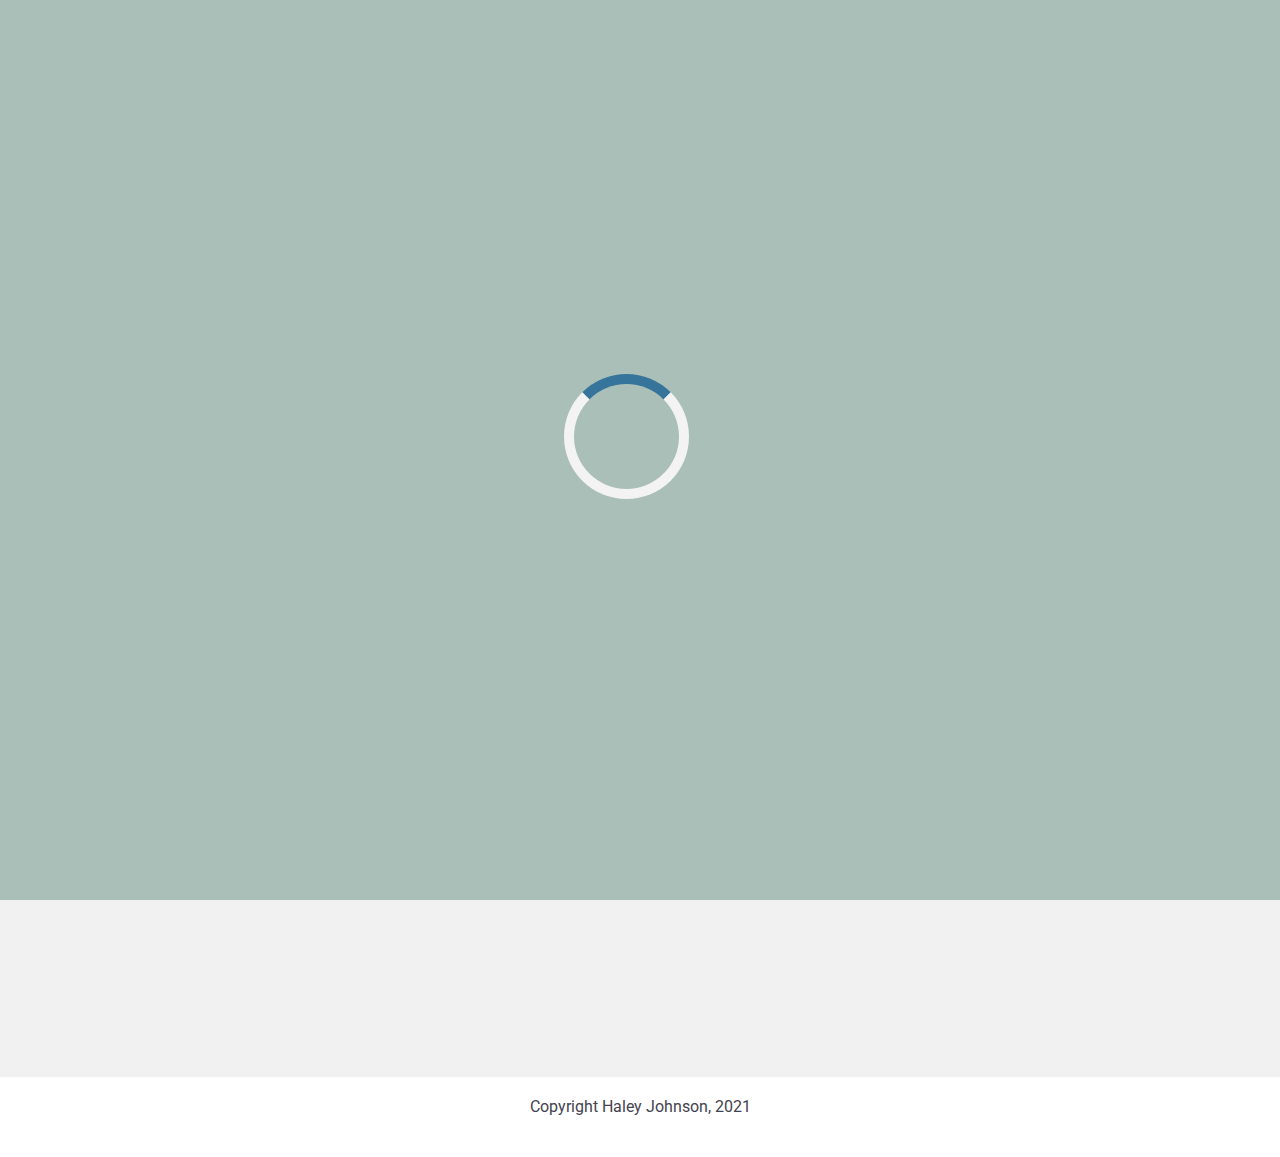
==== index.html @ 7230349d "fixed skip to content with javascript" ====
<!DOCTYPE html>
<html lang="en">
  <head>
    <meta charset="utf-8">
    <meta name="viewport" content="width=device-width, initial-scale=1.0">
    <!-- FILL IN WITH FAVICON -->
    <link rel='shortcut icon' type='image/jgp' href="images/favicon.ico">
    <link rel="stylesheet" type="text/css" href="CSS/html5reset.css">
    <link rel="stylesheet" type="text/css" href="CSS/style.css">
    <link rel="preconnect" href="https://fonts.googleapis.com">
    <link rel="preconnect" href="https://fonts.googleapis.com">
    <link rel="preconnect" href="https://fonts.gstatic.com" crossorigin>
    <link href="https://fonts.googleapis.com/css2?family=Raleway:wght@700&family=Roboto:ital,wght@0,400;0,700;1,400&display=swap" rel="stylesheet">
    <title>Haley Johnson</title>
</head>
<body>
  <a class = "skip" id='landing-skip' href="#landing-image">Skip to Main Content</a>

  <div id='loadpage'>
    <div id="loader"></div>
  </div>

    <header>
      <h1><a href='index.html'>Haley Johnson</a></h1>
        <nav>
          <ul class="nav_links">
          <!-- note to self: fill in links -->
            <!-- <li class="nav_item"><a id='current' href="index.html">Home</a></li> -->
            <li class="nav_item"><a href="about.html">About</a></li>
            <li class="nav_item"><a href="projects.html">Projects</a></li>
            <li class="nav_item"><a href="rabbitholes.html">Book Reviews</a></li>
            <li class="nav_item"><a href="contact.html">Contact</a></li>
          </ul>
        </nav>
    </header>
  <main>

  <div id='flip-container' class='hidden'> 
    <div id="flip-card" id='main' class='hidden'>
      <div id="flip-card-inner" class='hidden'>
        <div id="flip-card-front" class='hidden'>
          <img src="images/seattle.png" alt="Avatar">
        </div>
        <div id="flip-card-back" class='hidden'>
          <h2>welcome!</h2>
          <p>I'm Haley! I'm a junior at the University of Michigan studying information science and statistics. 
            I first started coding in 9th grade when I taught myself how to do fun animations in JavaScript (which
            are unfortunately (maybe thankfully??) no longer avaliable due my high school deactivating my old Google account). 
            I love learning about technology and digital culture and getting to create cool stuff! </br> </br>
            Check out the links to learn more about me. </p>
        </div>
      </div>
      <div class='text_block' id='pls-hover'>
        Hover on the image to learn more about me!
      </div>
    </div>
  </div>

  <div class='landing' id='landing-container'>
    <div class='text-block-img'>
      <img src="images/seattle.png" alt="Avatar" id='landing-image'>
    </div>
    <div class='text_block' id='landing-block'>
      I'm Haley! I'm a junior at the University of Michigan studying information science and statistics. 
        I first started coding in 9th grade when I taught myself how to do fun animations in JavaScript (which
        are unfortunately (maybe thankfully??) no longer avaliable due my high school deactivating my old Google account). 
        I love learning about technology and digital culture and getting to create cool stuff! </br> </br>
        Check out the links to learn more about me.
    </div>
  </div>

  </main>
  <script src='javascript/loader.js'></script> 
  <script src="javascript/resize.js"></script> 
  <footer>
      <p>Copyright Haley Johnson, 2021</p>
  </footer>
  </body>
</html>
---- CSS/style.css ----
html{
    height: 100%;
    }

body{
    min-height: 100%;
    margin: 0;
    background: #f1f1f1;
    font-family: 'Roboto', sans-serif;
    padding: 0;
    }      

/* loader */
#loadpage{
    position: fixed;
    background-color:#AABFB8;
    width: 100%;
    height: 100%;
    z-index: 1000000000;
}
    
#loader {
    position: absolute;
    left: 50%;
    top: 50%;
    z-index: 1;
    width: 125px;
    height: 125px;
    margin: -76px 0 0 -76px;
    border: 10px solid #f3f3f3;
    border-radius: 50%;
    border-top: 10px solid #37749c;
    -webkit-animation: spin 1.5s linear infinite;
    animation: spin 1.5s linear infinite;
}

/* scrollbar */

/* width */
::-webkit-scrollbar {
    width: 5px;
    }
  
  /* Track */
  ::-webkit-scrollbar-track {
    background: #f1f1f1;
  }
  
  /* Handle */
  ::-webkit-scrollbar-thumb {
    background: #A4B1A0;
    border-radius: 3px;
  }

/* Selection Color */

::selection {
    background: #b2cac5; /* WebKit/Blink Browsers */
  }
::-moz-selection {
    background: #b2cac5; /* Gecko Browsers */
  }
  

body > header{
    position: sticky;
    top: 0;
    left: 0;
    z-index: 100;
  }

p + p {
    margin-top: 10px;
}

header{
    background: #AABFB8;
    position: sticky;
    position: -webkit-sticky;
    top: 0px; 
    width: 100%;
    display: flex;
    align-items: center;
    justify-content: space-between;
    padding: 10px 20px;
    color: #43434f;  
}

a, a:visited{
    color: #157eaf;
    /* why iis github so hard */
}

a:hover{
    color: #2b596e;
}

header a, header a:hover, header a:visited, h1 a{
    text-decoration: none;
    -webkit-text-decoration: none;
    color: hsl(240, 8%, 29%);
}

.nav_links{
    text-align: right;
    line-height: 1.5;
    display: flex;
    flex-direction: column;
    flex-wrap: wrap;
    align-items: left;
    justify-content: center;
}

.nav_item a{
    margin-left: 20px; 
    /* text-decoration: none; */
    /* -webkit-text-decoration: none; */
    color: #414147;
    font-size: 0.9em;
} 

.nav_item a:hover{
    text-decoration-line: underline;
    text-decoration-color: #414147;
    text-decoration-style: solid;
    text-decoration-thickness: 3px;
    -webkit-text-decoration-line: underline;
    -webkit-text-decoration-color: #414147;
    -webkit-text-decoration-style: solid;
    -webkit-text-decoration-thickness: 3px; 
}

#current{
    color: #2c2c74;
    text-decoration-line: underline;
    text-decoration-color: #2c2c74;
    text-decoration-style: solid;
    text-decoration-thickness: 3px;
    -webkit-text-decoration-line: underline;
    -webkit-text-decoration-color: #2c2c74;
    -webkit-text-decoration-style: solid;
    -webkit-text-decoration-thickness: 3px; 
}

header > h1{
    font-family: 'Raleway', sans-serif;
    font-size: 1.5em;
    text-transform: uppercase;
    margin: auto 0px;
}

a.skip{
    background: white;
    left: 0;
    padding: 6px;
    position: absolute;
    top: -40px;
    -webkit-transition: top 1s ease-out;
    transition: top 1s ease-out;
    z-index: 100000;
  }
  
  a.skip:focus{
    top:20px;
    color: black;
    text-decoration-style: solid;
    -webkit-text-decoration-style: solid;
  }

/* Landing Page */

#flip-container{
    height: 100vh;
    padding: 50px;
}

#flip-card {
    background-color: transparent;
    max-width: 750px;
    height: 75%;
    top: 25%;
    border: 1px solid #f1f1f1;
    margin: 50px auto;
  }
  
  /* This container is needed to position the front and back side */
  #flip-card-inner {
    position: relative;
    width: 100%;
    height: 100%;
    text-align: center;
    transition: transform 0.8s;
    transform-style: preserve-3d;
  }
  
  /* Do an horizontal flip when you move the mouse over the flip box container */
  #flip-card:hover #flip-card-inner {
    transform: rotateY(180deg);
  }
  
  /* Position the front and back side */
  #flip-card-front, #flip-card-back {
    position: absolute;
    width: 100%;
    height: 100%;
    -webkit-backface-visibility: hidden; /* Safari */
    backface-visibility: hidden;
    border-radius: 5px;
  }

  #flip-card-front img {
    border-radius: 5px;
  }
  
  /* Style the front side (fallback if image is missing) */
  #flip-card-front {
    background-color: #bbb;
    color: black;
  }
  
  /* Style the back side */
  #flip-card-back {
    background-color: #517470;
    color: white;
    transform: rotateY(180deg);
    overflow-y: scroll;
    font-size: 1.15em;
    line-height: 1.5em;
    text-align: left;
  }

  #flip-card-back h2{
      margin-bottom: -30px;
      font-family: 'Raleway', sans-serif;
      text-transform: uppercase;
      text-decoration-line: underline;
      text-decoration-style: solid;
      text-decoration-color: #fff;
      text-decoration-thickness: 0.15em;
      text-transform: uppercase;
      -webkit-text-decoration-line: underline;
      -webkit-text-decoration-style: solid;
      -webkit-text-decoration-color: #fff;
      -webkit-text-decoration-thickness: 0.15em;
      font-size: 2em;
  }

  #flip-card-front img{
      height: 100%;
      width: 100%;
      object-fit: cover;
  }

  #flip-card-back p, #flip-card-back h2{
      padding: 30px;
  }

  #pls-hover{
      margin-top: 5px;
      padding: 10px;
      font-size: 0.75em;
  }

  .hidden{
    display: none;
}

.landing{
    display: flex;
    flex-direction: column;
    width: 80%;
    padding: 50px 0px;
    margin-top: 50px;
    margin-bottom: 100px;
    justify-content: center;
    align-content: center; 
    margin: auto;
    max-width: 700px;
}

.text-block-img > img{
    border-radius: 5px;
    width: 100%;
    object-fit: cover;
}

.text_block{
    background: rgba(255, 255, 255, 1.0);
    padding: 20px;
    border-radius: 5px;
    line-height: 1.5;
}

/* container thing */

.container{
    display: flex;
    flex-direction: column;
    flex-basis: 80%;
    justify-content: center;
    align-self: center;
    margin: 50px;
    border-radius: 5px;
    padding: 0px;
}

/* rabbit holes */

.hole{
    background: rgba(255, 255, 255, 0.85);
    margin: 50px 50px 50px 50px;
    padding: 20px;
    width: inherit;
    border-radius: 5px;
}

 .hole li, .gallery-text-box li{
    line-height: 1.5em;
} 
s
.hole ul, .book-item ul {
    margin-left: 20px;
    list-style: circle;
}

.hole ul ul{
    margin-left: 20px;
    list-style: circle;
}

.hole ul ul li{
    padding: 4px;
}

.hole h2, .gallery-text-box h2, .contact-header, .text_block h2,  .book-item h2, h2.project-item{
    font-family: 'Raleway', sans-serif;
    margin-bottom: 5px;
    text-decoration-line: underline;
    text-decoration-color: #adc0c3;
    text-decoration-style: solid;
    text-decoration-thickness: 3px; 
    -webkit-text-decoration-line: underline;
    -webkit-text-decoration-color: #adc0c3;
    -webkit-text-decoration-style: solid;
    -webkit-text-decoration-thickness: 3px; 
    text-transform: uppercase;
    padding-bottom: 5px; 
    line-height: 1.5em;

}

.text_block h2{
    font-size: 1.5em;
}

.hole li ul a, .hole li ul a:visited{
    color: #000;
    text-decoration: none;
    -webkit-text-decoration: none;
}

.hole li ul a:hover{
    color: rgb(70, 79, 167);
}

/* Styling Contact Form */
.contact-header{
    background: #fff;
    margin: 50px 50px -42.5px 50px;
    padding: 20px;
    border-radius: 5px
}

.form-box{
    width: inherit;
    height: 100%;
    margin: 50px;
    padding: 20px;
    background-color: #fff;
    align-self: center;
    border-radius: 5px;
}

input[type=text], select {
    width: 100%;
    padding: 12px 20px;
    margin: 8px 0;
    display: inline-block;
    border: 1px solid #ccc; 
    border-radius: 4px;
    box-sizing: border-box;
  }
  
  input[type=submit] {
    width: 100%;
    background-color: #3e94bd;
    color: white;
    padding: 14px 20px;
    margin: 8px 0;
    border: none;
    border-radius: 8px;
    text-transform: uppercase;
    /* fixing weird styling in safarai */
    -webkit-appearance: none;
    -moz-appearance: none;
    appearance: none;
  }
  
  input[type=submit]:hover {
    background-color: #386a81;
  }

  #additional-contact{
      margin-top: -40px;
      font-size: 0.85em;
  }

  #message{
      height: 80px;
  }

  /* Projects */

  .project-item{
    padding: 20px; 
    background: #fff;
    width: inherit;
    max-width: 600px;
    border-radius: 5px;
    margin: auto;
    margin-bottom: 50px;
  }  

  h2.project-item{ 
      margin-bottom: 7.5px;
      padding: 20px 20px 20px 20px;
  } 

  /* About Page */

  .gallery-container{
      display: grid;
      grid-template-columns: 80%;
      justify-content: center;
      align-items: center;
      margin: 50px auto;
  }

  .gallery-container .gallery-text-box:nth-of-type(2){
    border-top: 5px solid #adc0c3 ; 
  }

  #parallax{
    margin-bottom: -5px;
    background-image: url("../images/manistee.jpg");

    /* Set a specific height */
    min-height: 80px;
  
    /* Create the parallax scrolling effect */
    background-attachment: fixed;
    background-position: center;
    background-repeat: no-repeat;
    background-size: cover;
  }

  .gallery-img, .gallery-text-box {
      background: #fff;
      padding: 10px; 
      margin: 10px;
      border-radius: 5px;
  }

  .gallery-text-box{
      display:flex;
      flex-flow: column wrap;
      justify-content: space-between;
      align-content: center;
  }

  .gallery-img{
      position: relative;
  }

  .gallery-img:hover{
      opacity: 0.25;
      background-color: rgb(255, 255, 255);
      -webkit-transition: background-color 2s ease-out;
      -moz-transition: background-color 2s ease-out;
      -o-transition: background-color 2s ease-out;
      transition: background-color 2s ease-out;
  }

  #haley{
      align-self: center;
      border-radius: 50%;
      height: 150px;
      margin-bottom: 10px;
      margin-top: -75px;
      transition: transform .7s ease-in-out;
  }

  #haley:hover{
      transform:rotate(360deg);
  }

  #haley-facts{
      text-align:center;
      align-self: flex-start;
  }

  #haley-facts ul{
      margin-top: -7.55px;
  }

  #bio{
      padding: 15px;
      margin-top: -5px;
      text-align: left;
  }

/* Footer */
footer{
    background-color: #fff;
    padding: 20px;
    text-align: center;
    color: #43434f;
    bottom: 0;
    left: 0;
    width: 100%;
    height: 80px;
  }


  /* book page stuff who knows */

  .books-container{
      display: grid;
      grid-template-rows: repeat(12, auto);
      grid-template-columns: 80%;
      margin-top: 50px;
      justify-content: center;
      align-items: center;
      grid-gap: 50px;
  }

  .book-item{
      display: flex;
      flex-direction: column;
      align-content: center;
      justify-content: center;
      background: #fff;
      border-radius: 5px;
      padding: 20px; 
      margin: auto;
  }

  .book-item:nth-child(12){
      margin-bottom: 50px;
  }

  .book-item img{
      max-height: 250px;
      align-self: center;
  }

  .book-info h2, .book-info p{
      align-self: flex-start;
      justify-self: right;
      line-height: 1.5em;
  }

  .book-info p{
      font-size: 0.8em;
  }

  .book-info h2{
    text-align: center;
}

  .book-info{
      padding: 15px;

  }


  @media screen and (prefers-reduced-motion: reduce){
    #haley:hover{
        transform: none;
    }

    #loader, #loadpage{
        display: none;
    }
} 

@media screen and (min-width: 750px){

    /* modify header */

    header{
        padding: 20px;
    }

    .nav_links{
        flex-direction: row;
        justify-content: center;
        align-items: center;
    }

    .nav_links li{
        justify-items: flex-end;
    }

    .nav_item a{
        font-size: 1.05em;
        line-height: 1.5em;
    }

    header > h1{
        font-size: 2em;
    }

    /* modify about page */
    .gallery-container{
        grid-template-columns: 40% 40%;
        max-width: 800px;
    }

    .gallery-text-box{
        grid-column: 1 / -1;
        flex-direction: row;
        justify-content: space-around;
        align-items: center;
    }

    #haley{
        height: 200px;
    }

    .haley-facts h2, .haley-facts ul li{
        text-align: left;
    }

    /* modify books page */

    .book-item{
        flex-direction: row;
        max-width: 700px;
        font-size: 1em;
    }

    .book-item h2{
        text-align: left;
    }

    .book-info{
        margin-left: 10px;
    }

    .book-info p{
        font-size: 1em;
    }

    /* modify contact page */

    .contact-container{
        max-width: 700px;
        margin: auto;
    }

    /* modify projects page */

} 

  
  @keyframes spin {
    0% { transform: rotate(0deg); }
    100% { transform: rotate(360deg); }
  }
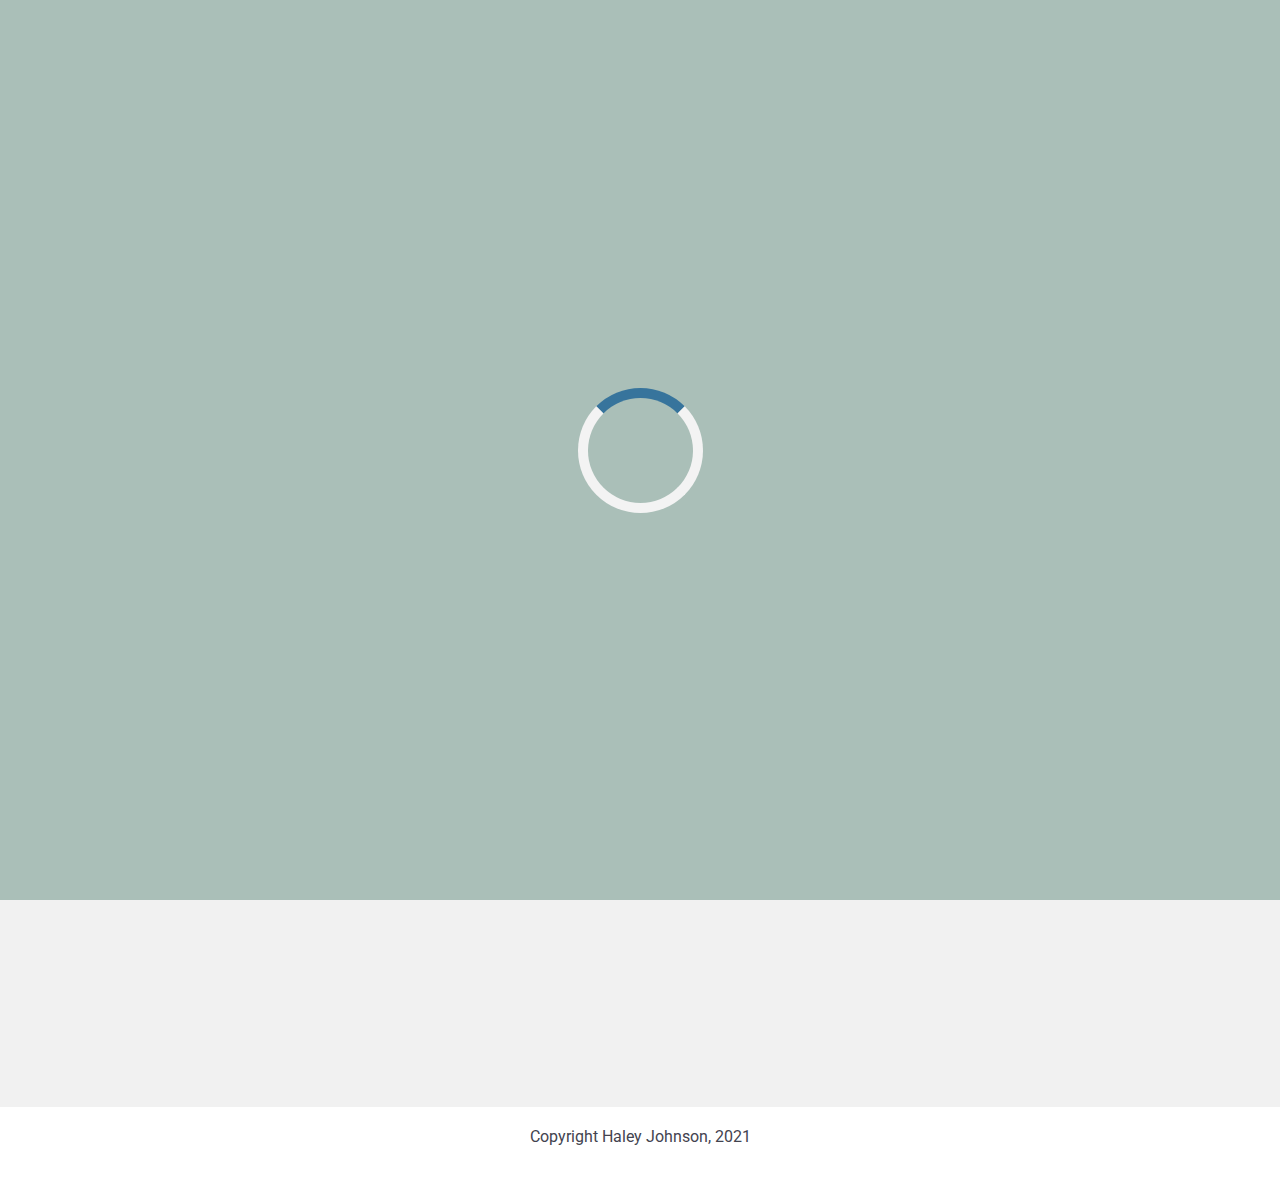
==== commit 75929632: "mother of all git commits" ====
--- a/index.html
+++ b/index.html
@@ -21,11 +21,10 @@
   </div>
 
     <header>
-      <h1><a href='index.html'>Haley Johnson</a></h1>
+      <h1>Haley Johnson</h1>
         <nav>
           <ul class="nav_links">
-          <!-- note to self: fill in links -->
-            <!-- <li class="nav_item"><a id='current' href="index.html">Home</a></li> -->
+            <li class="nav_item" id='home'><a id='current' href="index.html">Home</a></li> 
             <li class="nav_item"><a href="about.html">About</a></li>
             <li class="nav_item"><a href="projects.html">Projects</a></li>
             <li class="nav_item"><a href="rabbitholes.html">Book Reviews</a></li>
@@ -36,18 +35,39 @@
   <main>
 
   <div id='flip-container' class='hidden'> 
-    <div id="flip-card" id='main' class='hidden'>
+    <div id="flip-card" id='main' class='hidden' tabindex="0">
       <div id="flip-card-inner" class='hidden'>
         <div id="flip-card-front" class='hidden'>
           <img src="images/seattle.png" alt="Avatar">
         </div>
         <div id="flip-card-back" class='hidden'>
           <h2>welcome!</h2>
-          <p>I'm Haley! I'm a junior at the University of Michigan studying information science and statistics. 
+          <p tabindex='0'>
+            I'm Haley! I'm a junior at the University of Michigan majoring in information science
+            with minors in statistics and digital studes. I love that I get to study technology, 
+            data science, and digital culture – I really struggled to choose a major (in an alternate 
+            universe I was a data scientist or pre-health or pre-law or.....) but I'm glad
+            I landed on this. 
+          </p>
+          <p tabindex='0'>
+            I am originally from Manistee, Michigan, a small town up north. I grew up a few blocks
+            away from Lake Michigan and spent my childhood swimming, hiking, and watching lots of sunsets
+            on the beach. I firmly believe Northwest Michigan is one of the best places in the world to live.
+          </p>
+          <p>
             I first started coding in 9th grade when I taught myself how to do fun animations in JavaScript (which
             are unfortunately (maybe thankfully??) no longer avaliable due my high school deactivating my old Google account). 
-            I love learning about technology and digital culture and getting to create cool stuff! </br> </br>
-            Check out the links to learn more about me. </p>
+            I've always loved creating things and diving into personal projects, but now I create things
+            that are slightly more advanced than JavaScript animations.
+          </p>
+          <p tabindex='0'>
+            Next summer, I will be joining Meta (formerly known as Facebook) as a 
+            product growth analyst intern in their Menlo Park office. I can't wait to combine my data science skills
+            and product sense to improve user experience. 
+          </p>
+          <p tabindex='0'>
+            Check out the links to learn more about me!
+          </p>
         </div>
       </div>
       <div class='text_block' id='pls-hover'>
@@ -61,17 +81,46 @@
       <img src="images/seattle.png" alt="Avatar" id='landing-image'>
     </div>
     <div class='text_block' id='landing-block'>
-      I'm Haley! I'm a junior at the University of Michigan studying information science and statistics. 
+      <p>
+        I'm Haley! I'm a junior at the University of Michigan majoring in information science
+        with minors in statistics and digital studes. I love that I get to study technology, 
+        data science, and digital culture – I really struggled to choose a major in an alternate 
+        universe I was a data scientist or pre-health or pre-law or.....)
+        but I'm glad I landed on this. 
+      </p>
+      <p>
+        I am originally from Manistee, Michigan, a small town up north. I grew up a few blocks
+        away from Lake Michigan and spent my childhood swimming, hiking, and watching lots of sunsets
+        on the beach. I firmly believe Northwest Michigan is one of the best places in the world to live.
+      </p>
+      <p>
         I first started coding in 9th grade when I taught myself how to do fun animations in JavaScript (which
         are unfortunately (maybe thankfully??) no longer avaliable due my high school deactivating my old Google account). 
-        I love learning about technology and digital culture and getting to create cool stuff! </br> </br>
-        Check out the links to learn more about me.
+        I've always loved creating things and diving into personal projects, but now I create things
+        that are slightly more advanced than JavaScript animations.
+      </p>
+      <p>
+        Next summer, I will be joining Meta (formerly known as Facebook) as a 
+        product growth analyst intern in their Menlo Park office. I can't wait to combine my data science skills
+        and product sense to improve user experience. 
+      </p>
+      <p>
+        Check out the links to learn more about me!
+      </p>
     </div>
   </div>
 
   </main>
   <script src='javascript/loader.js'></script> 
   <script src="javascript/resize.js"></script> 
+  <script async src="https://www.googletagmanager.com/gtag/js?id=G-HFJLZ87KTL"></script>
+  <script>
+  window.dataLayer = window.dataLayer || [];
+  function gtag(){dataLayer.push(arguments);}
+  gtag('js', new Date());
+
+  gtag('config', 'G-HFJLZ87KTL');
+  </script> 
   <footer>
       <p>Copyright Haley Johnson, 2021</p>
   </footer>
--- a/CSS/style.css
+++ b/CSS/style.css
@@ -26,7 +26,7 @@
     z-index: 1;
     width: 125px;
     height: 125px;
-    margin: -76px 0 0 -76px;
+    margin: -62.5px 0 0 -62.5px; 
     border: 10px solid #f3f3f3;
     border-radius: 50%;
     border-top: 10px solid #37749c;
@@ -71,7 +71,7 @@
 
 p + p {
     margin-top: 10px;
-}
+} 
 
 header{
     background: #AABFB8;
@@ -102,14 +102,18 @@
 }
 
 .nav_links{
+    display: grid;
+    grid-template-columns: auto auto;
+    grid-template-rows: auto auto;
     text-align: right;
     line-height: 1.5;
-    display: flex;
-    flex-direction: column;
-    flex-wrap: wrap;
-    align-items: left;
-    justify-content: center;
-}
+    justify-content: end;
+    align-items: center;
+}
+
+#home{
+    grid-column: 1 / -1;
+} 
 
 .nav_item a{
     margin-left: 20px; 
@@ -194,7 +198,8 @@
   }
   
   /* Do an horizontal flip when you move the mouse over the flip box container */
-  #flip-card:hover #flip-card-inner {
+  #flip-card:hover #flip-card-inner,
+  #flip-card:focus #flip-card-inner{
     transform: rotateY(180deg);
   }
   
@@ -251,8 +256,13 @@
       object-fit: cover;
   }
 
-  #flip-card-back p, #flip-card-back h2{
+ #flip-card-back h2{
       padding: 30px;
+      margin-bottom: auto;
+  }
+
+  #flip-card-back p{
+      padding: 10px 30px;
   }
 
   #pls-hover{
@@ -314,11 +324,11 @@
     border-radius: 5px;
 }
 
- .hole li, .gallery-text-box li{
+ .hole li, .gallery-text-box li, .project-item li{
     line-height: 1.5em;
 } 
 s
-.hole ul, .book-item ul {
+.hole ul, .book-item ul, .project-item ul{
     margin-left: 20px;
     list-style: circle;
 }
@@ -393,7 +403,7 @@
   
   input[type=submit] {
     width: 100%;
-    background-color: #3e94bd;
+    background-color: #2b6e8d;
     color: white;
     padding: 14px 20px;
     margin: 8px 0;
@@ -407,12 +417,16 @@
   }
   
   input[type=submit]:hover {
-    background-color: #386a81;
+    background-color: #148dc5;
   }
 
   #additional-contact{
       margin-top: -40px;
       font-size: 0.85em;
+  }
+
+  #additional-contact p{
+      margin-top: 0px;
   }
 
   #message{
@@ -436,7 +450,102 @@
       padding: 20px 20px 20px 20px;
   } 
 
-  /* About Page */
+.project-item ::marker{
+    list-style: none;
+}
+
+#slideshow{
+    margin-top: -42.5px;
+}
+
+#slideshow p{
+    margin-bottom: 15px;
+}
+/* Slideshow container */
+.slideshow-container {
+    max-width: 1000px;
+    position: relative;
+    margin: auto;
+    box-sizing:border-box;
+}
+
+/* Hide the images by default */
+.mySlides {
+    display: none;
+    box-sizing:border-box;
+}
+
+.mySlides img{
+    width: 100%;
+}
+
+/* Next & previous buttons */
+.prev, .next {
+    cursor: pointer;
+    position: absolute;
+    top: 50%;
+    width: auto;
+    margin-top: -22px;
+    padding: 16px;
+    color: rgb(255, 255, 255);
+    font-weight: bold;
+    font-size: 18px;
+    transition: 0.6s ease;
+    border-radius: 0 3px 3px 0;
+    user-select: none;
+}
+
+/* Position the "next button" to the right */
+.next {
+    right: 0;
+    border-radius: 3px 0 0 3px;
+}
+
+/* On hover, add a black background color with a little bit see-through */
+.prev:hover, .next:hover {
+    background-color: rgba(0,0,0,0.8);
+    color: #fff;
+}
+
+/* Caption text */
+.text {
+    font-size: 15px;
+    padding: 10px 10px;
+    position: absolute;
+    margin-top: -5px;
+    width: 100%;
+    text-align: center;
+}
+
+/* The dots/bullets/indicators */
+
+#dots{
+    text-align: center;
+    margin-top: 20px;
+}
+
+.dot {
+    cursor: pointer;
+    height: 15px;
+    width: 15px;
+    margin: 0 2px;
+    background-color: #bbb;
+    border-radius: 50%;
+    display: inline-block;
+    transition: background-color 0.6s ease;
+}
+
+.active, .dot:hover {
+    background-color: #717171;
+}
+
+/* Fading animation */
+.fade {
+    -webkit-animation-name: fade;
+    -webkit-animation-duration: 1.5s;
+    animation-name: fade;
+    animation-duration: 1.5s;
+}
 
   .gallery-container{
       display: grid;
@@ -517,6 +626,7 @@
       padding: 15px;
       margin-top: -5px;
       text-align: left;
+      justify-content: left;
   }
 
 /* Footer */
@@ -536,19 +646,18 @@
 
   .books-container{
       display: grid;
-      grid-template-rows: repeat(12, auto);
+      /* grid-template-rows: repeat(12, content); */
       grid-template-columns: 80%;
       margin-top: 50px;
       justify-content: center;
-      align-items: center;
       grid-gap: 50px;
   }
 
   .book-item{
-      display: flex;
+      display: flex; 
       flex-direction: column;
-      align-content: center;
-      justify-content: center;
+      /* align-items: center;
+      justify-items: center;  */
       background: #fff;
       border-radius: 5px;
       padding: 20px; 
@@ -592,6 +701,14 @@
     #loader, #loadpage{
         display: none;
     }
+
+    #parallax{
+        margin-bottom: -5px;
+        background-image: url("../images/manistee.jpg");
+        background-attachment: scroll;
+    }
+
+
 } 
 
 @media screen and (min-width: 750px){
@@ -603,6 +720,10 @@
     }
 
     .nav_links{
+        display: flex; 
+        flex-wrap: wrap;
+        align-items: left;
+        justify-content: center;
         flex-direction: row;
         justify-content: center;
         align-items: center;
@@ -636,9 +757,14 @@
 
     #haley{
         height: 200px;
+        margin-top: -100px;
     }
 
     .haley-facts h2, .haley-facts ul li{
+        text-align: left;
+    }
+
+    #bio{
         text-align: left;
     }
 
@@ -669,12 +795,152 @@
         margin: auto;
     }
 
+    
+
+} 
+
+@media screen and (min-width: 1150px){
+
+    /* modify nav */
+    header{
+        padding: 30px;
+    }
+
+    .nav_links{
+        flex-direction: row;
+        justify-content: center;
+        align-items: center;
+    }
+
+    .nav_links li{
+        justify-items: flex-end;
+    }
+
+    .nav_item a{
+        font-size: 1.1em;
+        line-height: 1.6em;
+    }
+
+    header > h1{
+        font-size: 2.5em;
+    }
+
+    /* fix skip to content */
+    a.skip{
+        left: 20px;
+        padding: 10px;
+    }
+
+    /* modify landing page */
+
+    #pls-hover{
+        font-size: 1em;
+    }
+
+
+    /* modify about page */
+    .gallery-container{
+        grid-template-columns: repeat(3, 33%);
+        max-width: 1000px;
+    }
+
+    .gallery-text-box{
+        justify-content: center;
+    }
+
+    .gallery-text-box h2, .gallery-text-box ul{
+        text-align: left;
+    }
+    
+    .gallery-text-box h2{
+        font-size: 1.5em;
+    }
+
+    .gallery-text-box ul li, #bio{
+        font-size: 1.05em;
+    }
+
+    #bio p{
+        padding: 10px;
+    }
+
+    #parallax{
+        min-height: 120px;
+    }
+
+    #haley{
+        height: 250px;
+        margin-right: 50px;
+    }
+
+    /* .gallery-img:nth-child(odd){
+        grid-column: 2 / 4;
+    }
+
+    .gallery-img:nth-child(even){
+        grid-column: 2 / 3;
+    }  */
+
+    .gallery-img:hover{
+        border-top-right-radius: 100px;
+        border-top-left-radius: 0px;
+        border-bottom-left-radius: 100px;
+        border-bottom-right-radius: 0px;
+    }
+
     /* modify projects page */
 
-} 
-
-  
+    .project-item{
+        max-width: 800px;
+        font-size: 1.15em;
+    }
+
+    /* modify books page */
+
+    .books-container{
+        grid-template-columns: 40% 40%;
+        /* grid-template-rows: repeat(6, auto); */
+        margin-bottom: 50px;
+        align-items: flex-start;
+        grid-gap: 75px;
+    }
+
+    .book-item h2{
+        text-align: center;
+    }
+
+    .book-item{
+        display: block;
+        flex-direction: column;
+        text-align: center;
+        max-width: 500px;
+        margin-top: 0px;
+    }
+
+    #rabbit-holes, #on-deck{
+        grid-row: 1 / 2;
+        width: 100%;
+        text-align: left;
+    }
+
+}
+
+  @-webkit-keyframes spin{
+    0% { transform: rotate(0deg); }
+    100% { transform: rotate(360deg); }
+  }
+
   @keyframes spin {
     0% { transform: rotate(0deg); }
     100% { transform: rotate(360deg); }
-  }+  }
+
+  @-webkit-keyframes fade {
+    from {opacity: .4}
+    to {opacity: 1}
+}
+
+    @keyframes fade {
+        from {opacity: .4}
+        to {opacity: 1}
+    } 